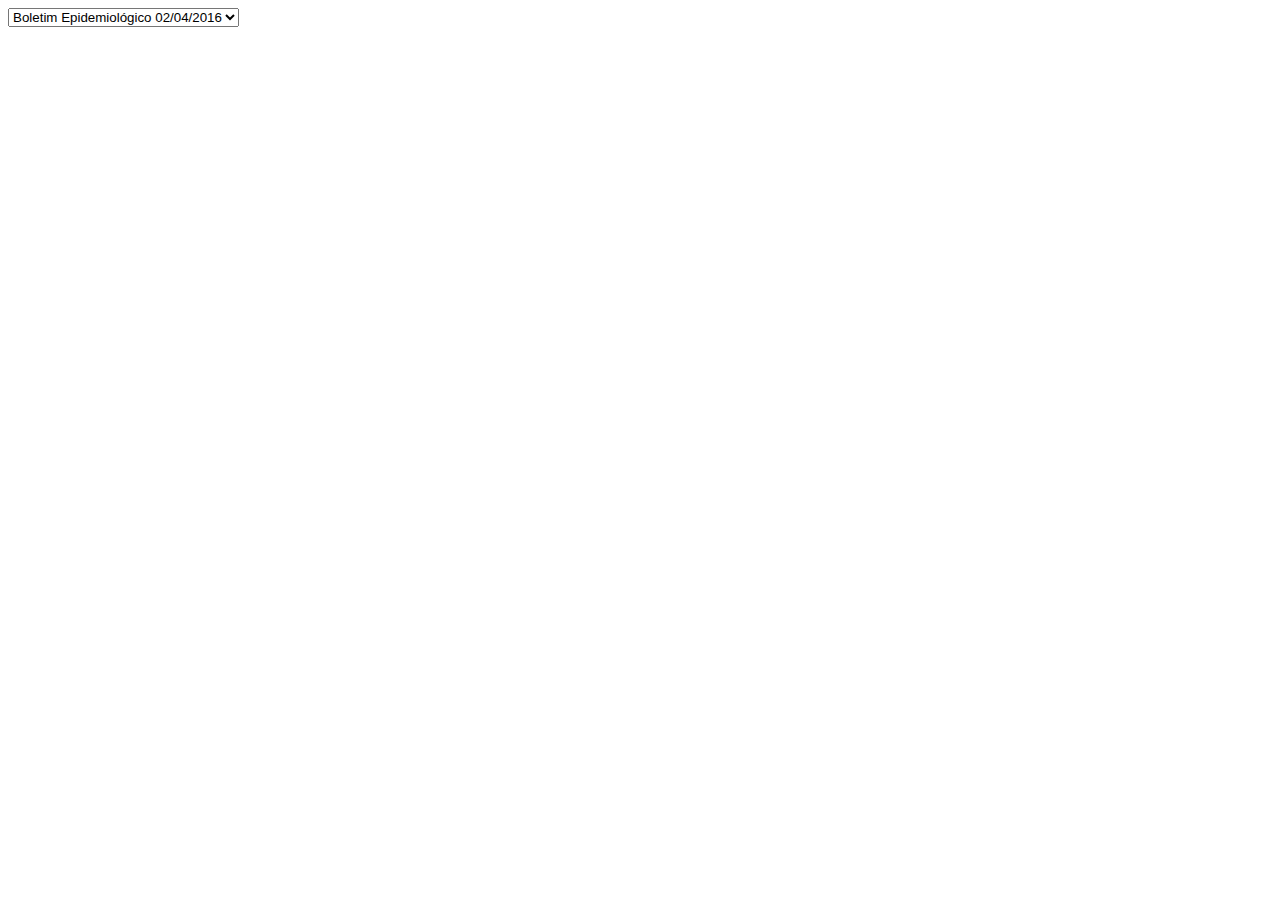
==== index.html @ 37e7df6e "Implement function to update map based on the dataset selected" ====
<!DOCTYPE html>
<html lang="en">
<head>
	<meta charset="utf-8">
	<script type="text/javascript" src="https://d3js.org/d3.v4.min.js"></script>
	<script src="https://ajax.googleapis.com/ajax/libs/jquery/3.2.1/jquery.min.js"></script>
	<script src="//d3js.org/queue.v1.min.js"></script>
	<style type="text/css">
		div.tooltip {
			position: absolute;
			text-align: center;
			padding: 4px;
			font: 12px sans-serif;
			background: black;
			border: 0px;
			border-radius: 4px;
			pointer-events: none;
			color:white;
		}	
	</style>
	<title>MicrocefaliaVis</title>
</head>
<body>

	<select onchange="updateData(this)">
		<option value="04-02">Boletim Epidemiológico 02/04/2016</option>
		<option value="04-23">Boletim Epidemiológico 23/04/2016</option>
		<option value="04-30">Boletim Epidemiológico 30/04/2016</option>
		<option value="05-07">Boletim Epidemiológico 07/05/2016</option>
		<option value="05-14">Boletim Epidemiológico 14/05/2016</option>
		<option value="05-21">Boletim Epidemiológico 21/05/2016</option>
		<option value="05-28">Boletim Epidemiológico 28/05/2016</option>
		<option value="06-11">Boletim Epidemiológico 11/06/2016</option>
	</select>

	<script type="text/javascript">
				//Width and height
				var w = 1024;
				var h = 768;

				//Define path generator
				var projection = d3.geoStereographic();
				var path = d3.geoPath()
				.projection(projection);

				//Tooltip div
				var div = d3.select("body").append("div")
				.attr("class", "tooltip")
				.style("opacity", 0);

				//Create SVG element
				var svg = d3.select("body")
				.append("svg")
				.attr("width", w)
				.attr("height", h);

				var cScale = d3.scaleLinear().domain([0,2600]).range(["#fee0d2","#fc9272","#de2d26"]);

				//Load in GeoJSON data
				d3.csv("./dataset/Brazil_Epidemiological_Bulletin-2016-04-02.csv", function(data) {
					d3.json("brazil-states.json", function(json) { 
						for (var i = 0; i < data.length; i++) { 
							var dataState = data[i].location; 
							var dataValue = parseFloat(data[i].value);
							for (var j = 0; j < json.features.length; j++) { 
								var jsonState = json.features[j].properties.name; 
								if (dataState == jsonState) { 
									json.features[j].properties.value = dataValue; 
									break; 
								} 
							} 
						}

					projection.fitSize([w,h],json); //escala o mapa para ocupar todo o svg

					//Bind data and create one path per GeoJSON feature
					map = svg.selectAll("path")
					.data(json.features)
					.enter()
					.append("path")
					.attr("d", path)
					.style("fill", function(d) {
						return cScale(d.properties.value);
					}).on("mousemove", function(d) {
						div.transition()
						.duration(200)
						.style("opacity", .9);
						div.html(d.properties.name + "<br/>" + d.properties.value + " casos")
						.style("left", (d3.event.pageX) + "px")
						.style("top", (d3.event.pageY - 28) + "px");
					})
					.on("mouseout", function(d) {
						div.transition()
						.duration(500)
						.style("opacity", 0);
					});
				})
				});
				
				function updateData(selector){
					var dataPath = "./dataset/Brazil_Epidemiological_Bulletin-2016-" + selector.value + ".csv";
					updateChoropleth(dataPath);
				}

				function updateChoropleth(dataPath){
					d3.csv(dataPath, function(data) {
						d3.json("brazil-states.json", function(json) { 
							for (var i = 0; i < data.length; i++) { 
								var dataState = data[i].location; 
								var dataValue = parseFloat(data[i].value);
								for (var j = 0; j < json.features.length; j++) { 
									var jsonState = json.features[j].properties.name; 
									if (dataState == jsonState) { 
										json.features[j].properties.value = dataValue; 
										break; 
									} 
								} 
							}
							map.data(json.features);
							map.style("fill", function(d) {
								return cScale(d.properties.value);
							});
						});
						
					});
				}

			</script>
		</body>
		</html>
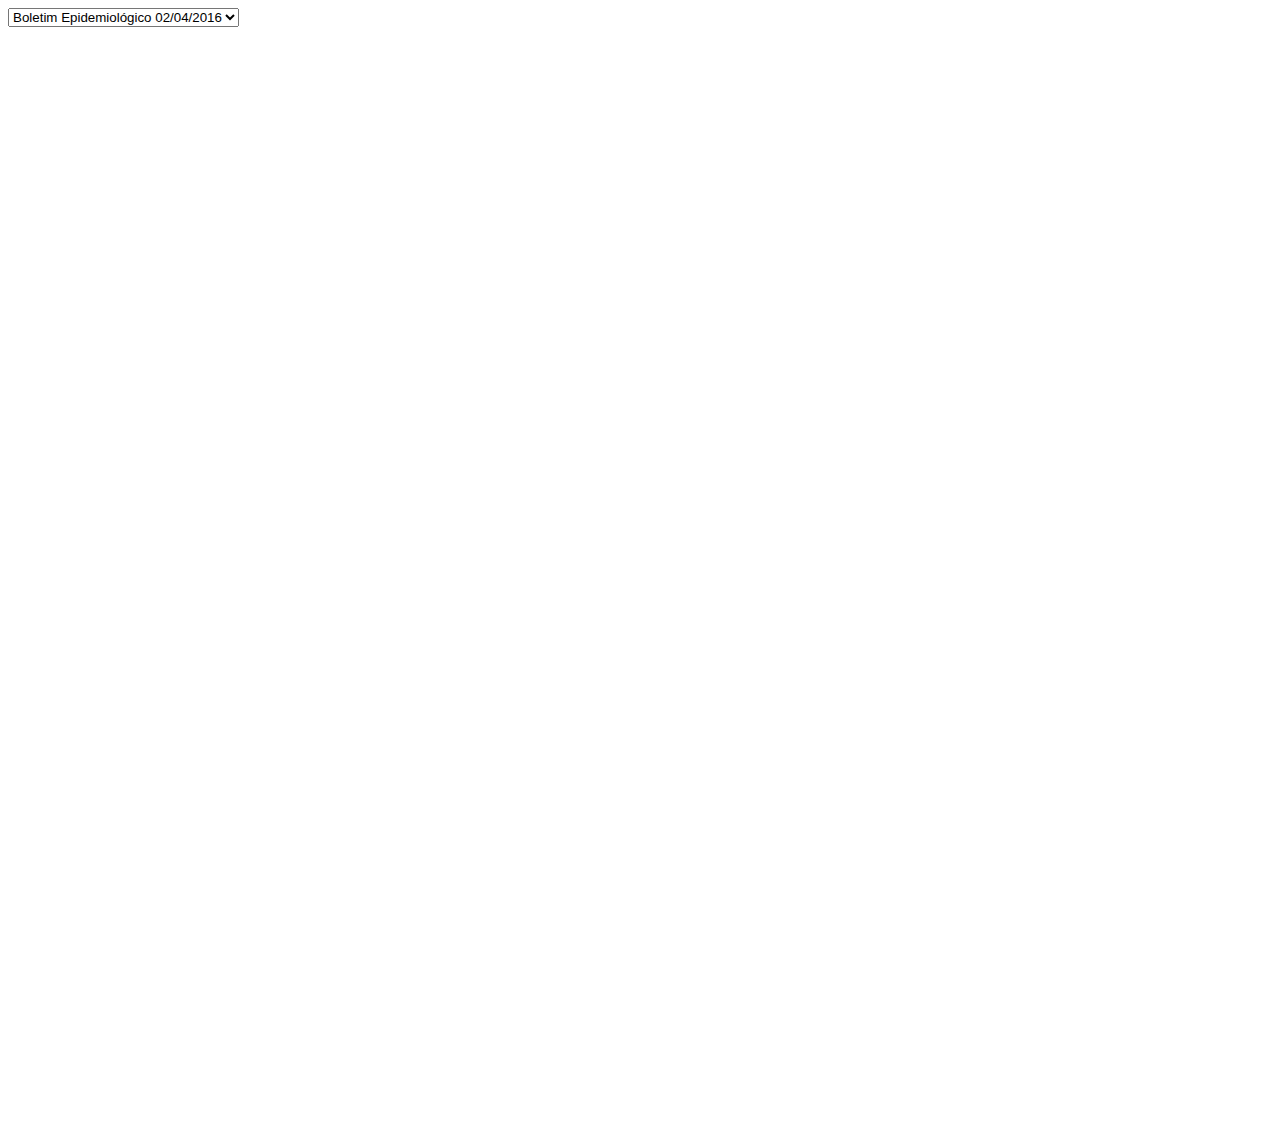
==== commit ba9ed821: "Ajusting piechart radius and color text of slices" ====
--- a/index.html
+++ b/index.html
@@ -16,7 +16,29 @@
 			border-radius: 4px;
 			pointer-events: none;
 			color:white;
-		}	
+		}
+		body > *{
+			float: left;
+		}
+
+		.arc text {
+			font: 10px sans-serif;
+			text-anchor: middle;
+		}
+
+		.arc path {
+			stroke: #fff;
+		}
+
+		.axis--x path {
+			display: none;
+		}
+
+		.line {
+			fill: none;
+			stroke: steelblue;
+			stroke-width: 1.5px;
+		}
 	</style>
 	<title>MicrocefaliaVis</title>
 </head>
@@ -32,99 +54,289 @@
 		<option value="05-28">Boletim Epidemiológico 28/05/2016</option>
 		<option value="06-11">Boletim Epidemiológico 11/06/2016</option>
 	</select>
+	<br/>
+	<br/>
+
+	<svg width="600" height="600" id="choropleth"></svg>
+	<svg width="600" height="600" id="piechart"></svg>
+	<svg id="lineChart" width="1200" height="500"></svg>
+
 
 	<script type="text/javascript">
-				//Width and height
-				var w = 1024;
-				var h = 768;
-
-				//Define path generator
-				var projection = d3.geoStereographic();
-				var path = d3.geoPath()
-				.projection(projection);
-
-				//Tooltip div
-				var div = d3.select("body").append("div")
-				.attr("class", "tooltip")
-				.style("opacity", 0);
-
-				//Create SVG element
-				var svg = d3.select("body")
-				.append("svg")
-				.attr("width", w)
-				.attr("height", h);
-
-				var cScale = d3.scaleLinear().domain([0,2600]).range(["#fee0d2","#fc9272","#de2d26"]);
-
-				//Load in GeoJSON data
-				d3.csv("./dataset/Brazil_Epidemiological_Bulletin-2016-04-02.csv", function(data) {
-					d3.json("brazil-states.json", function(json) { 
-						for (var i = 0; i < data.length; i++) { 
-							var dataState = data[i].location; 
-							var dataValue = parseFloat(data[i].value);
-							for (var j = 0; j < json.features.length; j++) { 
-								var jsonState = json.features[j].properties.name; 
-								if (dataState == jsonState) { 
-									json.features[j].properties.value = dataValue; 
-									break; 
-								} 
-							} 
-						}
-
-					projection.fitSize([w,h],json); //escala o mapa para ocupar todo o svg
-
-					//Bind data and create one path per GeoJSON feature
-					map = svg.selectAll("path")
-					.data(json.features)
-					.enter()
-					.append("path")
-					.attr("d", path)
-					.style("fill", function(d) {
-						return cScale(d.properties.value);
-					}).on("mousemove", function(d) {
-						div.transition()
-						.duration(200)
-						.style("opacity", .9);
-						div.html(d.properties.name + "<br/>" + d.properties.value + " casos")
-						.style("left", (d3.event.pageX) + "px")
-						.style("top", (d3.event.pageY - 28) + "px");
-					})
-					.on("mouseout", function(d) {
-						div.transition()
-						.duration(500)
-						.style("opacity", 0);
-					});
+		dictionary = {'02/04':"./dataset/Brazil_Epidemiological_Bulletin-2016-04-02.csv",
+		'23/04':"./dataset/Brazil_Epidemiological_Bulletin-2016-04-23.csv",
+		'30/04':"./dataset/Brazil_Epidemiological_Bulletin-2016-04-30.csv",
+		'07/05':"./dataset/Brazil_Epidemiological_Bulletin-2016-05-07.csv",
+		'14/05':"./dataset/Brazil_Epidemiological_Bulletin-2016-05-14.csv",
+		'21/05':"./dataset/Brazil_Epidemiological_Bulletin-2016-05-21.csv",
+		'28/05':"./dataset/Brazil_Epidemiological_Bulletin-2016-05-28.csv",
+		'11/06':"./dataset/Brazil_Epidemiological_Bulletin-2016-06-11.csv"};
+
+	//Choropleth
+
+		//Define path generator
+		var projection = d3.geoStereographic();
+		var path = d3.geoPath()
+		.projection(projection);
+
+		//Tooltip div
+		var div = d3.select("body").append("div")
+		.attr("class", "tooltip")
+		.style("opacity", 0);
+
+		//Create SVG element
+		var svg = d3.select("#choropleth");
+		var w = +svg.attr("width");
+		var h = +svg.attr("height");
+
+		var cloroPlethCScale = d3.scaleLinear().domain([0,2600]).range(["#fee0d2","#fc9272","#de2d26"]);
+
+		//Load in GeoJSON data
+		d3.csv("./dataset/Brazil_Epidemiological_Bulletin-2016-04-02.csv", function(data) {
+			d3.json("brazil-states.json", function(json) { 
+				for (var i = 0; i < data.length; i++) { 
+					var dataState = data[i].location; 
+					var dataValue = parseFloat(data[i].value);
+					for (var j = 0; j < json.features.length; j++) { 
+						var jsonState = json.features[j].properties.name; 
+						if (dataState == jsonState) { 
+							json.features[j].properties.value = dataValue; 
+							break; 
+						} 
+					} 
+				}
+
+				projection.fitSize([w,h],json); //escala o mapa para ocupar todo o svg
+
+				//Bind data and create one path per GeoJSON feature
+				map = svg.selectAll("path")
+				.data(json.features)
+				.enter()
+				.append("path")
+				.attr("d", path)
+				.style("fill", function(d) {
+					return cloroPlethCScale(d.properties.value);
+				}).on("mousemove", function(d) {
+					div.transition()
+					.duration(200)
+					.style("opacity", .9);
+					div.html(d.properties.name + "<br/>" + d.properties.value + " casos")
+					.style("left", (d3.event.pageX) + "px")
+					.style("top", (d3.event.pageY - 28) + "px");
 				})
+				.on("mouseout", function(d) {
+					div.transition()
+					.duration(500)
+					.style("opacity", 0);
 				});
-				
-				function updateData(selector){
-					var dataPath = "./dataset/Brazil_Epidemiological_Bulletin-2016-" + selector.value + ".csv";
-					updateChoropleth(dataPath);
+			})
+		});
+
+		renderPieChart();
+
+
+	//LineChart
+	d3.queue()
+	.defer(d3.csv,"./dataset/Brazil_Epidemiological_Bulletin-2016-04-02.csv")
+	.defer(d3.csv,"./dataset/Brazil_Epidemiological_Bulletin-2016-04-23.csv")
+	.defer(d3.csv,"./dataset/Brazil_Epidemiological_Bulletin-2016-04-30.csv")
+	.defer(d3.csv,"./dataset/Brazil_Epidemiological_Bulletin-2016-05-07.csv")
+	.defer(d3.csv,"./dataset/Brazil_Epidemiological_Bulletin-2016-05-14.csv")
+	.defer(d3.csv,"./dataset/Brazil_Epidemiological_Bulletin-2016-05-21.csv")
+	.defer(d3.csv,"./dataset/Brazil_Epidemiological_Bulletin-2016-05-28.csv")
+	.defer(d3.csv,"./dataset/Brazil_Epidemiological_Bulletin-2016-06-11.csv")
+	.await(makeLineChart);
+
+
+
+	//Aux Functions
+	function updateData(selector){
+		var dataPath = "./dataset/Brazil_Epidemiological_Bulletin-2016-" + selector.value + ".csv";
+		updateChoropleth(dataPath);
+		updatePieChart(dataPath);
+	}
+
+	function updateChoropleth(dataPath){
+		d3.csv(dataPath, function(data) {
+			d3.json("brazil-states.json", function(json) { 
+				for (var i = 0; i < data.length; i++) { 
+					var dataState = data[i].location; 
+					var dataValue = parseFloat(data[i].value);
+					for (var j = 0; j < json.features.length; j++) { 
+						var jsonState = json.features[j].properties.name; 
+						if (dataState == jsonState) { 
+							json.features[j].properties.value = dataValue; 
+							break; 
+						} 
+					} 
 				}
 
-				function updateChoropleth(dataPath){
-					d3.csv(dataPath, function(data) {
-						d3.json("brazil-states.json", function(json) { 
-							for (var i = 0; i < data.length; i++) { 
-								var dataState = data[i].location; 
-								var dataValue = parseFloat(data[i].value);
-								for (var j = 0; j < json.features.length; j++) { 
-									var jsonState = json.features[j].properties.name; 
-									if (dataState == jsonState) { 
-										json.features[j].properties.value = dataValue; 
-										break; 
-									} 
-								} 
-							}
-							map.data(json.features);
-							map.style("fill", function(d) {
-								return cScale(d.properties.value);
-							});
-						});
-						
-					});
+				map.data(json.features);
+				map.style("fill", function(d) {
+					return cloroPlethCScale(d.properties.value);
+				});
+			});
+
+		});
+	}
+
+	function renderPieChart(){
+		updatePieChart("./dataset/Brazil_Epidemiological_Bulletin-2016-04-02.csv");
+	}
+
+	function updatePieChart(dataPath){
+		var svg2 = d3.select("#piechart"),
+		width = +svg2.attr("width"),
+		height = +svg2.attr("height"),
+		radius = Math.min(width, height) / 3,
+		g = svg2.append("g").attr("transform", "translate(" + width / 2 + "," + height / 2 + ")");
+
+		var color = d3.scaleOrdinal(["#98abc5", "#8a89a6", "#7b6888", "#6b486b", "#a05d56", "#d0743c", "#ff8c00"]);
+
+		var pie = d3.pie()
+		.sort(null)
+		.value(function(d) {  
+			if(d.location_type == "region"){
+				return d.value;
+			} 
+		});
+
+		var path = d3.arc()
+		.outerRadius(radius - 10)
+		.innerRadius(0);
+
+		var label = d3.arc()
+		.outerRadius(radius - 40)
+		.innerRadius(radius - 40);
+
+		d3.csv(dataPath, function(d) {
+			if(d.location_type == "region"){
+				d.value = +d.value;
+				return d;  
+			}
+		}, function(error, data) {
+			if (error) throw error;
+
+			var arc = g.selectAll(".arc")
+			.data(pie(data))
+			.enter().append("g")
+			.attr("class", "arc");
+
+			arc.append("path")
+			.attr("d", path)
+			.attr("fill", function(d) {
+				if(d.data.location_type == "region"){
+					return color(d.data.location);
 				}
-
-			</script>
-		</body>
-		</html>
+			});
+
+			arc.append("text")
+			.attr("transform", function(d) { return "translate(" + label.centroid(d) + ")"; })
+			.attr("dy", "0.35em")
+			.style('fill', 'White')
+			.text(function(d) { 
+				if(d.data.location_type == "region"){
+					return d.data.location;
+				}
+			});
+		});
+	}
+
+	function makeLineChart(err,data1,data2,data3,data4,data5,data6,data7,data8){
+		var processedData = [];
+		processedData = parseData(data1,processedData,0);
+		processedData = parseData(data2,processedData,1);
+		processedData = parseData(data3,processedData,2);
+		processedData = parseData(data4,processedData,3);
+		processedData = parseData(data5,processedData,4);
+		processedData = parseData(data6,processedData,5);
+		processedData = parseData(data7,processedData,6);
+		processedData = parseData(data8,processedData,7);
+
+		objectsArray = [];
+		for(var property in processedData){
+			var element = {id:property, values:processedData[property]};
+			objectsArray.push(element);
+		}
+		renderLineChart(objectsArray);
+	}
+
+	function parseData(dataArray, processedData, dayIndex){
+		//[{id:nomeRegiao, values:[{date:data, casos:casos}]}]
+		var parseTime = d3.timeParse("%d/%m/%Y");
+		dataArray = dataArray.filter(function(item,index,arr){return item.location_type == "region";}); //comentar aqui se quiser mostrar todos estados
+		dataArray.forEach(function(d,i){
+			if(!processedData[d.location]){
+				processedData[d.location] = [];
+			}
+			processedData[d.location].push({date:parseTime(Object.keys(dictionary)[dayIndex] + "/2016"),casos:parseInt(d.value)});
+		});
+		return processedData;
+	}
+
+	function renderLineChart(processedData){
+		var svg2 = d3.select("#lineChart"),
+		margin = {top: 20, right: 80, bottom: 30, left: 50},
+		width = svg2.attr("width") - margin.left - margin.right,
+		height = svg2.attr("height") - margin.top - margin.bottom,
+		g = svg2.append("g").attr("transform", "translate(" + margin.left + "," + margin.top + ")");
+
+		var x = d3.scaleTime().range([0, width]),
+		y = d3.scaleLinear().range([height, 0]),
+		colorScaleLine = d3.scaleOrdinal(["#98abc5", "#8a89a6", "#7b6888", "#6b486b", "#a05d56", "#d0743c", "#ff8c00"]);
+
+
+		var line = d3.line()
+		.curve(d3.curveBasis)
+		.x(function(d) { return x(d.date); })
+		.y(function(d) { return y(d.casos); });
+
+		valuesArray = processedData.map(function(c){return c.values});
+		var flattenedArray =[].concat.apply([], valuesArray);
+
+		x.domain(d3.extent(flattenedArray, function(d) { return d.date; }));
+
+		y.domain([
+			d3.min(processedData, function(c) { return d3.min(c.values, function(d) { return d.casos; }); }),
+			d3.max(processedData, function(c) { return d3.max(c.values, function(d) { return d.casos; }); })
+		]);
+
+		colorScaleLine.domain(processedData.map(function(c) { return c.id; }));
+
+		g.append("g")
+		.attr("class", "axis axis--x")
+		.attr("transform", "translate(0," + height + ")")
+		.call(d3.axisBottom(x));
+
+		g.append("g")
+		.attr("class", "axis axis--y")
+		.call(d3.axisLeft(y))
+		.append("text")
+		.attr("transform", "rotate(-90)")
+		.attr("y", 6)
+		.attr("dy", "0.71em")
+		.attr("fill", "#000")
+		.text("Nº de Casos");
+
+		var region = g.selectAll(".region")
+		.data(processedData)
+		.enter().append("g")
+		.attr("class", "region");
+
+		region.append("path")
+		.attr("class", "line")
+		.attr("d", function(d) { return line(d.values); })
+		.style("stroke", function(d) { return colorScaleLine(d.id); });
+
+		region.append("text")
+		.datum(function(d) { return {id: d.id, value: d.values[d.values.length - 1]}; })
+		.attr("transform", function(d) { return "translate(" + x(d.value.date) + "," + y(d.value.casos) + ")"; })
+		.attr("x", 3)
+		.attr("dy", "0.35em")
+		.style("font", "10px sans-serif")
+		.text(function(d) { return d.id; });
+	}
+
+</script>
+</body>
+</html>
